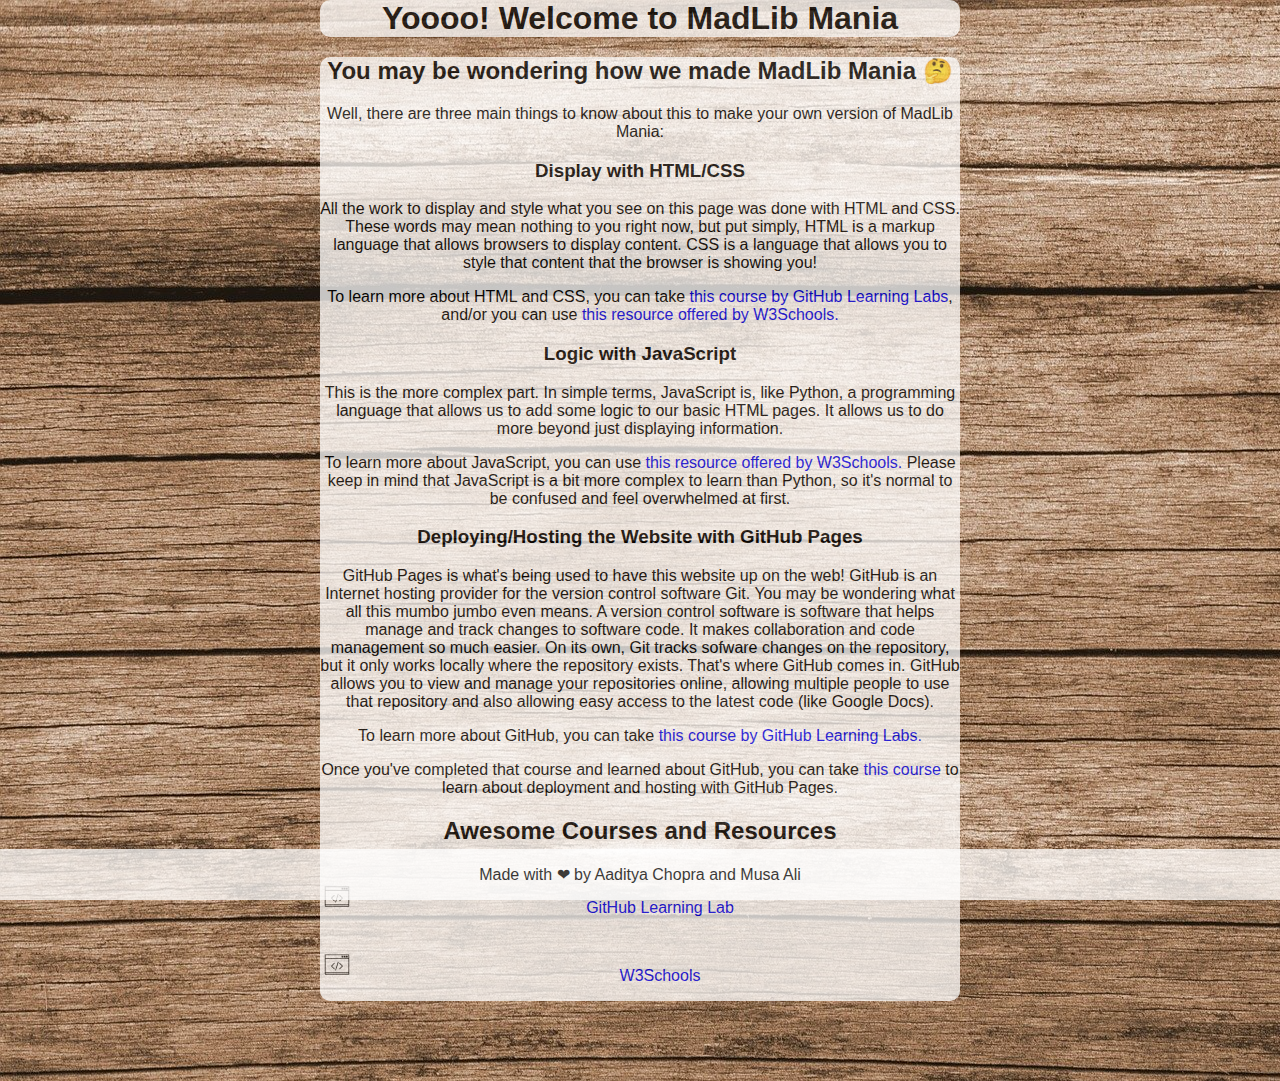
==== about.html @ 0e279d5b "styling changes till now" ====
<!DOCTYPE html>
<html lang="en">
<head>
    <meta charset="UTF-8">
    <meta http-equiv="X-UA-Compatible" content="IE=edge">
    <meta name="viewport" content="width=device-width, initial-scale=1.0">
    <link rel="stylesheet" href="./styles/index.css">
    <title>About MadLib Mania</title>
</head>
<body>
    <h1>Yoooo! Welcome to MadLib Mania</h1>
    <main>   
        <h2 id="info">You may be wondering how we made MadLib Mania 🤔</h2>
        <p>Well, there are three main things to know about this to make your own version of MadLib Mania: </p>

        <h3>Display with HTML/CSS</h3>
        <p>All the work to display and style what you see on this page was done with HTML and CSS. These words may mean nothing to you right now, but put simply, HTML is a markup language that allows browsers to display content. CSS is a language that allows you to style that content that the browser is showing you!</p>
        <p>To learn more about HTML and CSS, you can take <a href="https://lab.github.com/githubtraining/introduction-to-html">this course by GitHub Learning Labs</a>, and/or you can use <a href="https://www.w3schools.com/html/default.asp">this resource offered by W3Schools.</a></p>

        <h3>Logic with JavaScript</h3>
        <p>This is the more complex part. In simple terms, JavaScript is, like Python, a programming language that allows us to add some logic to our basic HTML pages. It allows us to do more beyond just displaying information.</p>
        <p>To learn more about JavaScript, you can use <a href="https://www.w3schools.com/js/default.asp">this resource offered by W3Schools.</a> Please keep in mind that JavaScript is a bit more complex to learn than Python, so it's normal to be confused and feel overwhelmed at first.</p>

        <h3>Deploying/Hosting the Website with GitHub Pages</h3>
        <p>GitHub Pages is what's being used to have this website up on the web! GitHub is an Internet hosting provider for the version control software Git.
            You may be wondering what all this mumbo jumbo even means. A version control software is software that helps manage and track changes to software code.
            It makes collaboration and code management so much easier. On its own, Git tracks sofware changes on the repository, but it only works locally where the repository exists.
            That's where GitHub comes in. GitHub allows you to view and manage your repositories online, allowing multiple people to use that repository and also allowing easy access to the latest code (like Google Docs).
        </p>
        <p>To learn more about GitHub, you can take <a href="https://lab.github.com/githubtraining/introduction-to-github">this course by GitHub Learning Labs.</a></p>
        <p>Once you've completed that course and learned about GitHub, you can take <a href="https://lab.github.com/githubtraining/github-pages">this course</a> to learn about deployment and hosting with GitHub Pages.</p>

        <h2>Awesome Courses and Resources</h2>
        <ul id="resources">
            <li><a href="https://lab.github.com/">GitHub Learning Lab</a></li>
            <li><a href="https://www.w3schools.com/">W3Schools</a></li>
        </ul>
    </main>
<footer>
    <p>Made with ❤ by Aaditya Chopra and Musa Ali</p>
</footer>
</body>
</html>
---- styles/index.css ----
html, body{
    margin: 0;
}

a{
    text-decoration: none;
}

ul{
    list-style-type: none;
}

li{
    padding:1em;
}
a:hover{
    background-color: lightgreen;
}

body{
    text-align: center;
    font-family: sans-serif;
    background: url('../images/wood.jpg')
}

#resources{
    list-style-image: url('../images/terminal.png');
}

input[type=text] {
    border:none;
    outline:none;
    height:2em;
    background-color:transparent;
    box-shadow: 0px 1px gray;
    transition: box-shadow 0.3s;
    text-align:center;
    margin:1em;
}
input[type=text]:focus{
    box-shadow: 0px 1px #2782FF !important;
}
h1, main{
    background-color: white;
    opacity: 0.75;
    border-radius: 10px;
    width: 50%;
    margin:auto;
}
main{
    margin-bottom: 5em;
}
.blank{
    background-color: yellow;
}

footer{
    position:fixed;
    bottom: 0;
    background-color: white;
    opacity:0.75;
    width: 100%;
    margin: 0;
}
button{
    border-radius: 360px;
    height:2em;
    outline:none;
    color: black;
    border-color:black;
    background-color: transparent;
    margin: 1em;
}
button:hover{
    color: white;
    border-color: white;
    background-color: black;
    cursor:pointer;
}
label{
    display:block;
    font-size:0.8em;
}
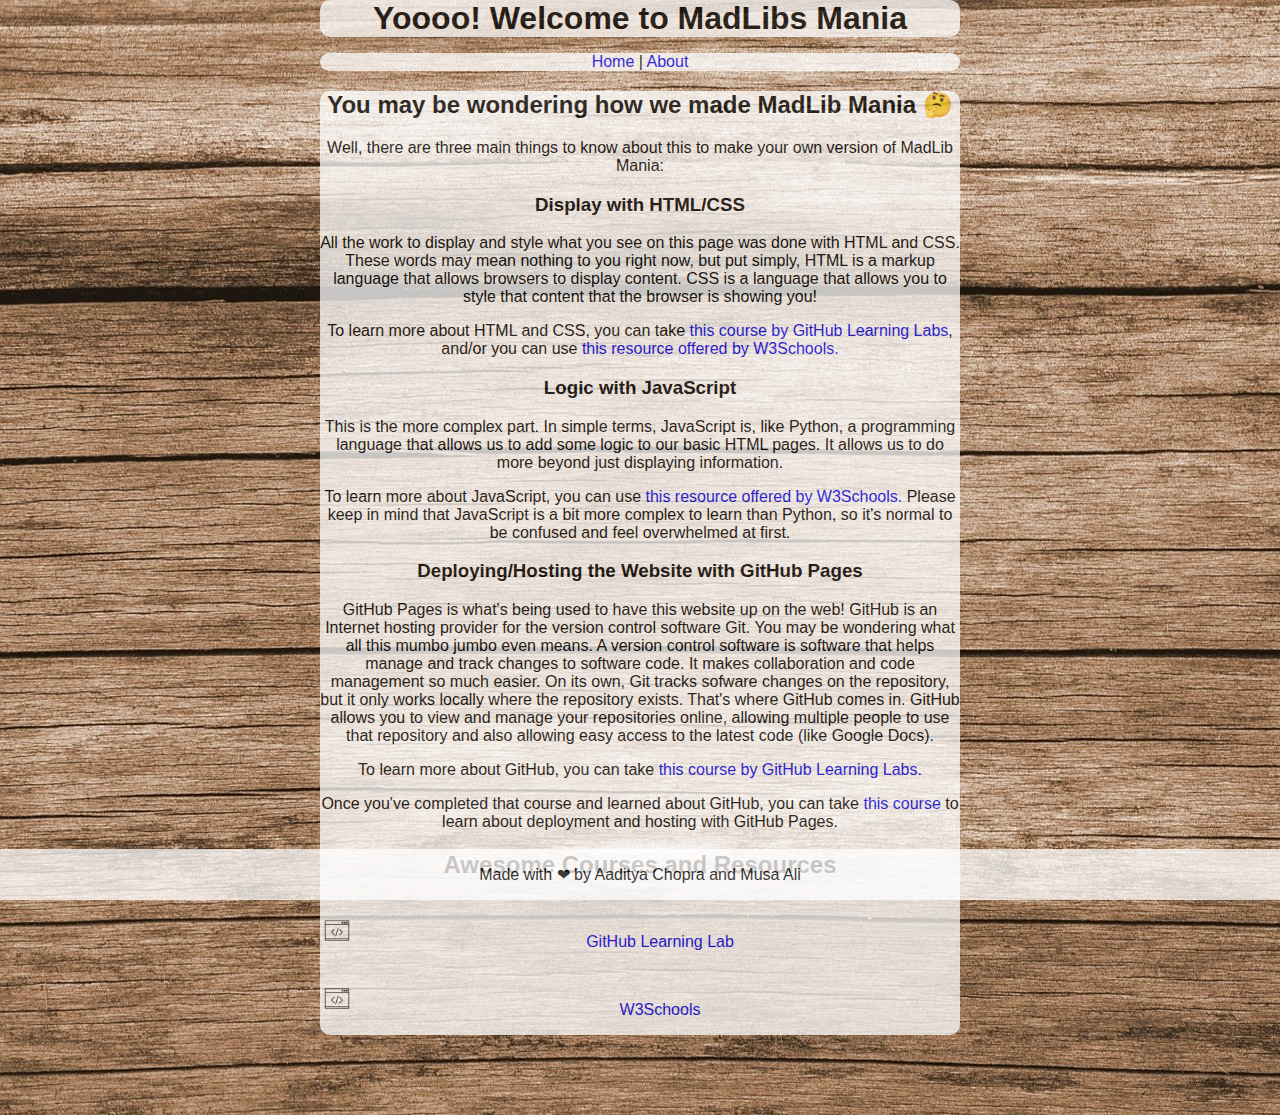
==== commit ea8b7a5b: "navbar" ====
--- a/about.html
+++ b/about.html
@@ -5,10 +5,14 @@
     <meta http-equiv="X-UA-Compatible" content="IE=edge">
     <meta name="viewport" content="width=device-width, initial-scale=1.0">
     <link rel="stylesheet" href="./styles/index.css">
-    <title>About MadLib Mania</title>
+    <title>About MadLibs Mania</title>
 </head>
 <body>
-    <h1>Yoooo! Welcome to MadLib Mania</h1>
+    <h1>Yoooo! Welcome to MadLibs Mania</h1>
+    <nav>
+        <a href="./index.html">Home</a> | 
+        <a href="./about.html">About</a>
+    </nav>
     <main>   
         <h2 id="info">You may be wondering how we made MadLib Mania 🤔</h2>
         <p>Well, there are three main things to know about this to make your own version of MadLib Mania: </p>
--- a/styles/index.css
+++ b/styles/index.css
@@ -40,7 +40,11 @@
 input[type=text]:focus{
     box-shadow: 0px 1px #2782FF !important;
 }
-h1, main{
+nav{
+    margin-top:1em!important;
+    margin-bottom:1em;
+}
+h1, main, nav{
     background-color: white;
     opacity: 0.75;
     border-radius: 10px;
